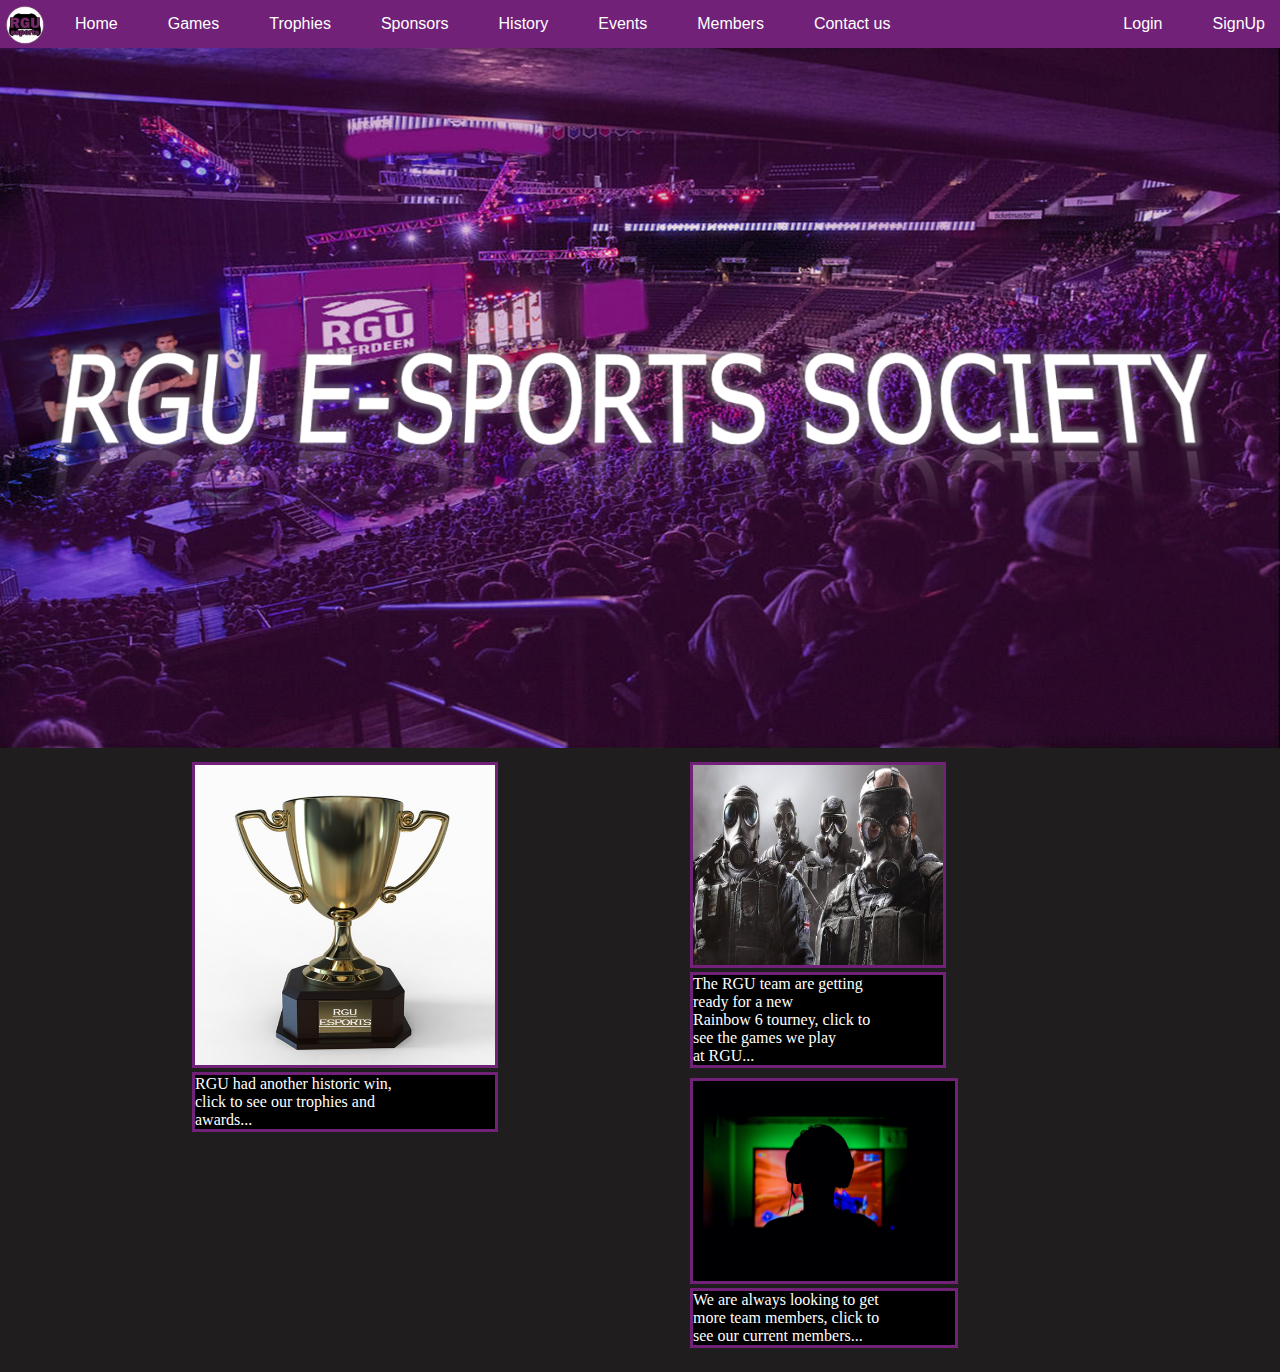
==== index.html @ 7a027160 "Update index.html" ====
<!doctype html>
    <html>
        <Head>
            <link rel="stylesheet" href="HomePageStyle.css">
            <title> RGU Esports</title> 
            <!--RGU colours(120,28,126)-->
        </Head>
        <body>
            <img class="logo" src="esportsLogo.png"></a>
            <nav>
                <ul>
                    <li><a href="index.html">Home</a></li>
                     <li><a href="games.html">Games</a></li>
                    <li><a href="trophies.html">Trophies</a></li>
                    <li><a href="sponsors.html">Sponsors</a></li>
                    <li><a href="history.html">History</a></li>
                    <li><a href="events.html">Events</a></li>
                    <li><a href="members.html">Members</a></li>
                    <li><a href="contactUs.html">Contact us</a></li>
                    <li style = "float:right"><a href="SignUp.html">SignUp</a></li>
                    <li style = "float:right"><a href="Login.html">Login</a></li>
                </ul>   
            </nav>
            <img src="Arena Final.png" alt="RGU Esports Arena" style="width:100%;height:700px;">
            <div class="row">
                <div class="column">
                    <img class = "subImages" src="Trophy Final.png" alt="Trophy" style="width:300px; height:300px;">
                    <p>RGU had another historic win,<br> click to see our trophies and <br>awards...</p>
                </div>
                <div class="column">
                    <img class = "subImages" src="Rainbow Six.jpg" alt="Rainbow Six" style="width:250px; height:200px;">
                    <p>The RGU team are getting<br> ready for a new<br> Rainbow 6 tourney, click to <br>see the games we play <br>at RGU...</p>
                </div>
                <div class="column">          
                    <img class = "subImages" src="Gaming.jpg" alt="Guy Gaming" style="width:262px; height:200px;"> 
                    <p>We are always looking to get<br> more team members, click to<br> see our current members...</p>
                </div>
            </div>
            <iframe width="20" height="20" src="https://www.youtube.com/embed/9Z1vXhY1VeE" frameborder="0" allow="accelerometer; autoplay; encrypted-media; gyroscope; picture-in-picture" allowfullscreen></iframe>
        </body>
    </html>
---- HomePageStyle.css ----
html {
    margin: 0;
  }


  /* 31, 29, 29 */
body {

background-color: rgb(31, 29, 29);
margin: 0;

}


nav {
width: 100%;
overflow: auto;
background-color:rgb(113, 33, 119);
}

ul {
    
  margin: 0 0 0 40px;
    list-style-type: none;
    padding: 0px;
    overflow: hidden;
    background-color: rgb(113, 33, 119);
   

  }

li {
    float: left;
  }
  
li a {
   margin-left:20px;
    display: block;
    color: white;
    text-align: center;
    padding:15px;
    text-decoration: none;
    border-radius: 8px;
    font-family:Verdana, Geneva, Tahoma, sans-serif
  }  

  .logo {

  position: absolute;
 
  margin-right:15px;
  width: 50px;
  height: auto;


}
 
li a:hover {
    background-color:rgb(75, 22, 78);
    border-color:white;
  }


.subImages {
  border-style: solid;
  border-color: rgb(113, 33, 119)
}

.column {
  float: left;
  
  margin-left: 15%;
  margin-top: 10px;
}

.row:after {
  content: "";
  display: table;
  clear: both;
}

p{
  color:white;
  font-family:Verdana;
  border-style: solid;
  border-color: rgb(113, 33, 119);
  background-color:black;
  margin:0;
}
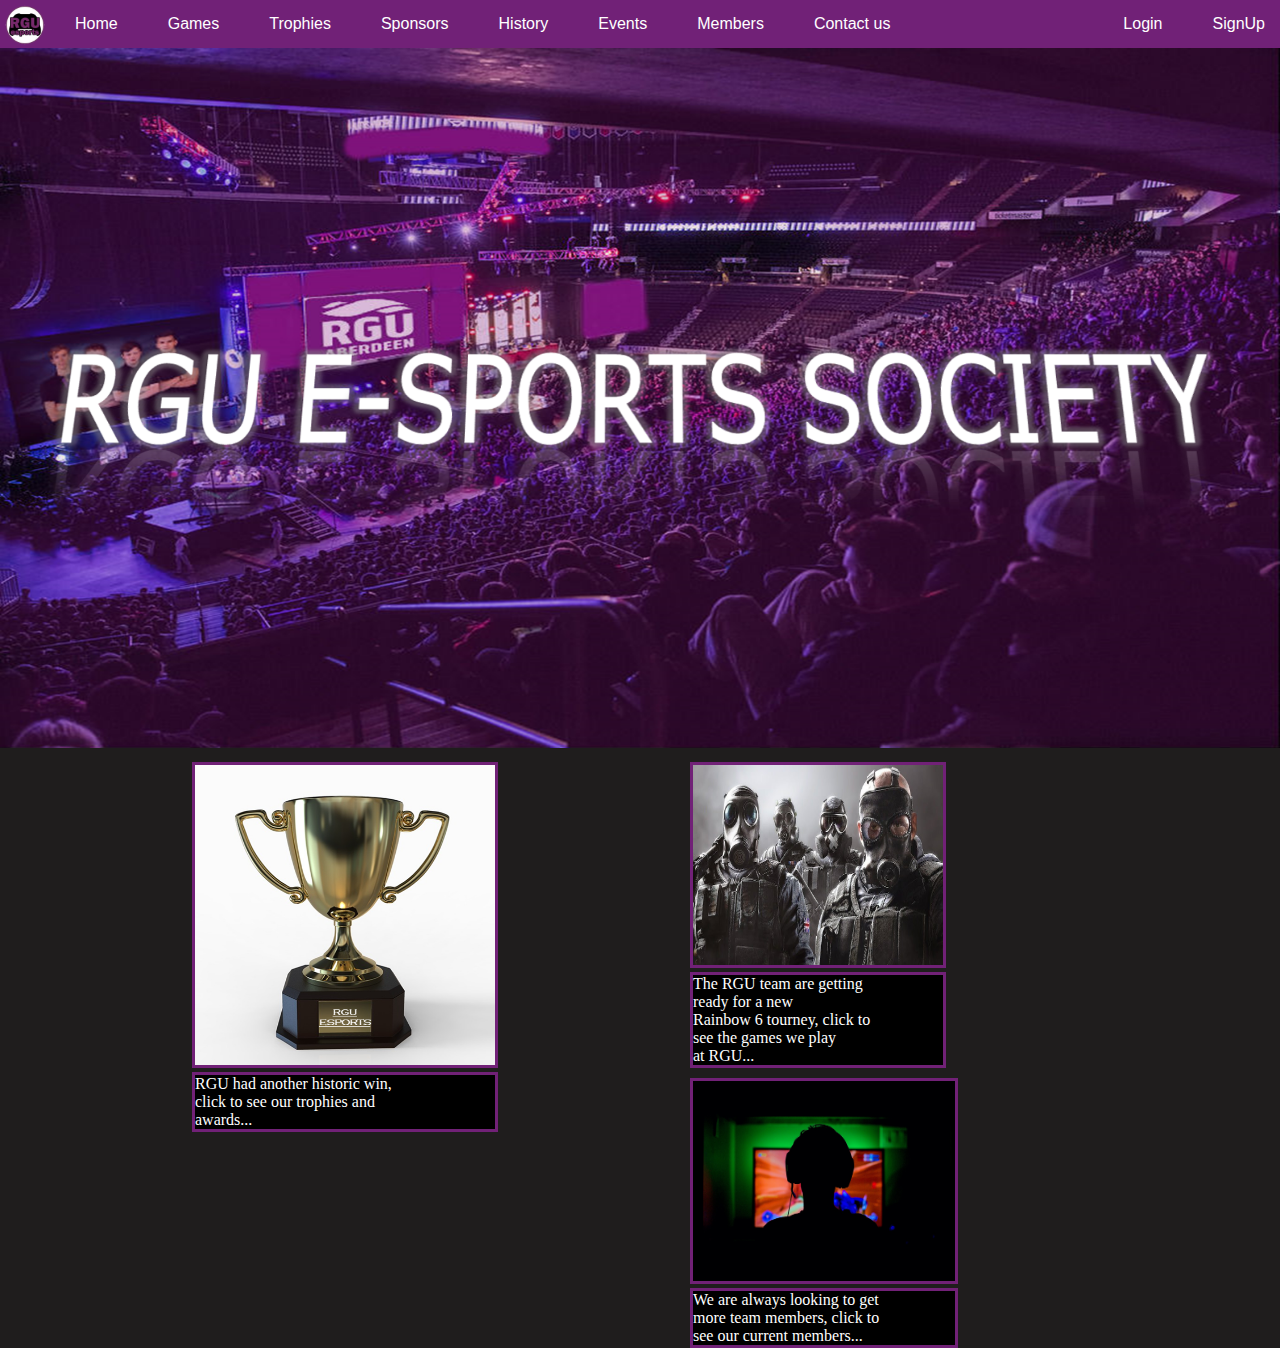
==== commit 00df5b78: "Update index.html" ====
--- a/index.html
+++ b/index.html
@@ -36,7 +36,6 @@
                     <p>We are always looking to get<br> more team members, click to<br> see our current members...</p>
                 </div>
             </div>
-            <iframe width="20" height="20" src="https://www.youtube.com/embed/9Z1vXhY1VeE" frameborder="0" allow="accelerometer; autoplay; encrypted-media; gyroscope; picture-in-picture" allowfullscreen></iframe>
         </body>
     </html>
     
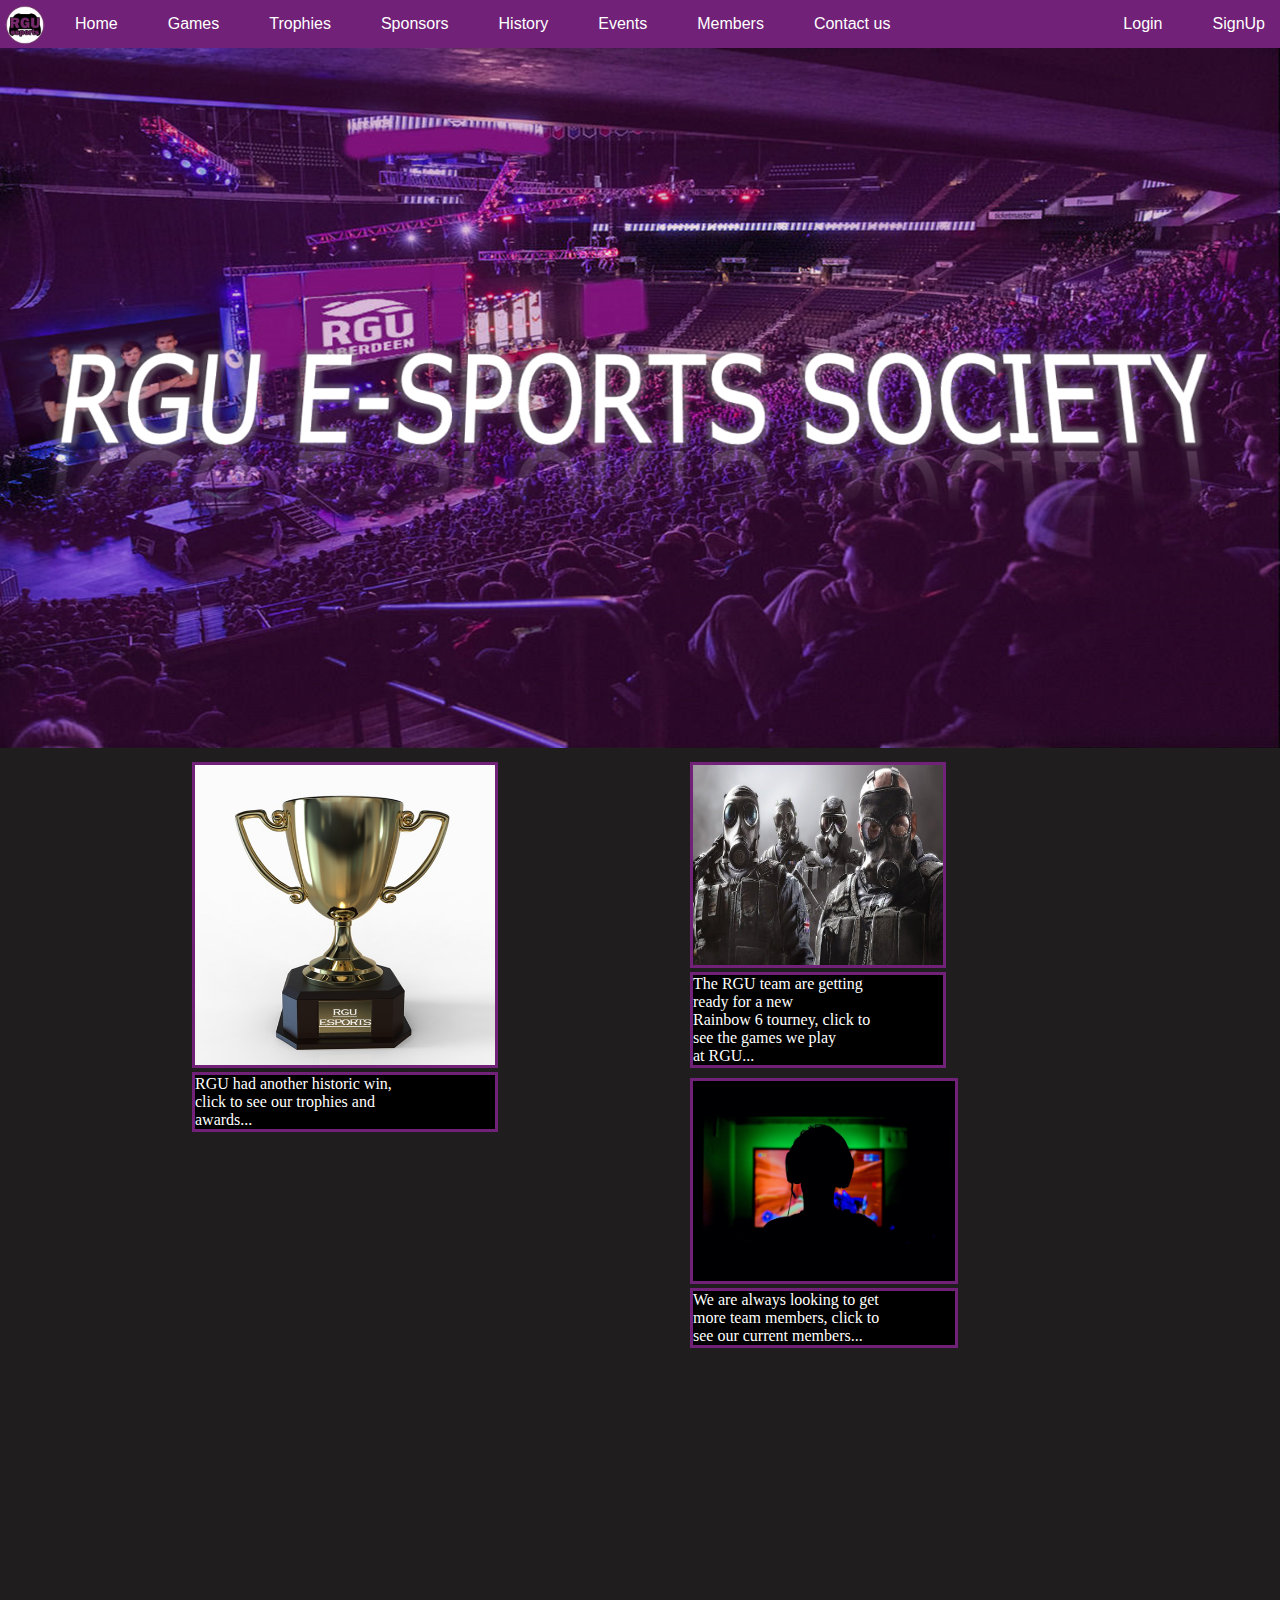
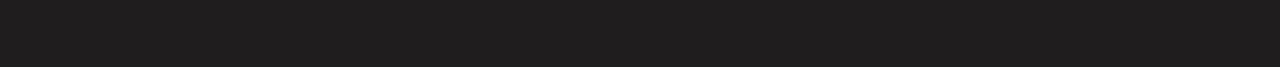
==== commit df078e8c: "Update index.html" ====
--- a/index.html
+++ b/index.html
@@ -36,6 +36,7 @@
                     <p>We are always looking to get<br> more team members, click to<br> see our current members...</p>
                 </div>
             </div>
+            <iframe class="introVideo" width="560" height="315" src="https://www.youtube.com/embed/q74dMJsgIJU" frameborder="0" allow="accelerometer; autoplay; encrypted-media; gyroscope; picture-in-picture" allowfullscreen></iframe>
         </body>
     </html>
     
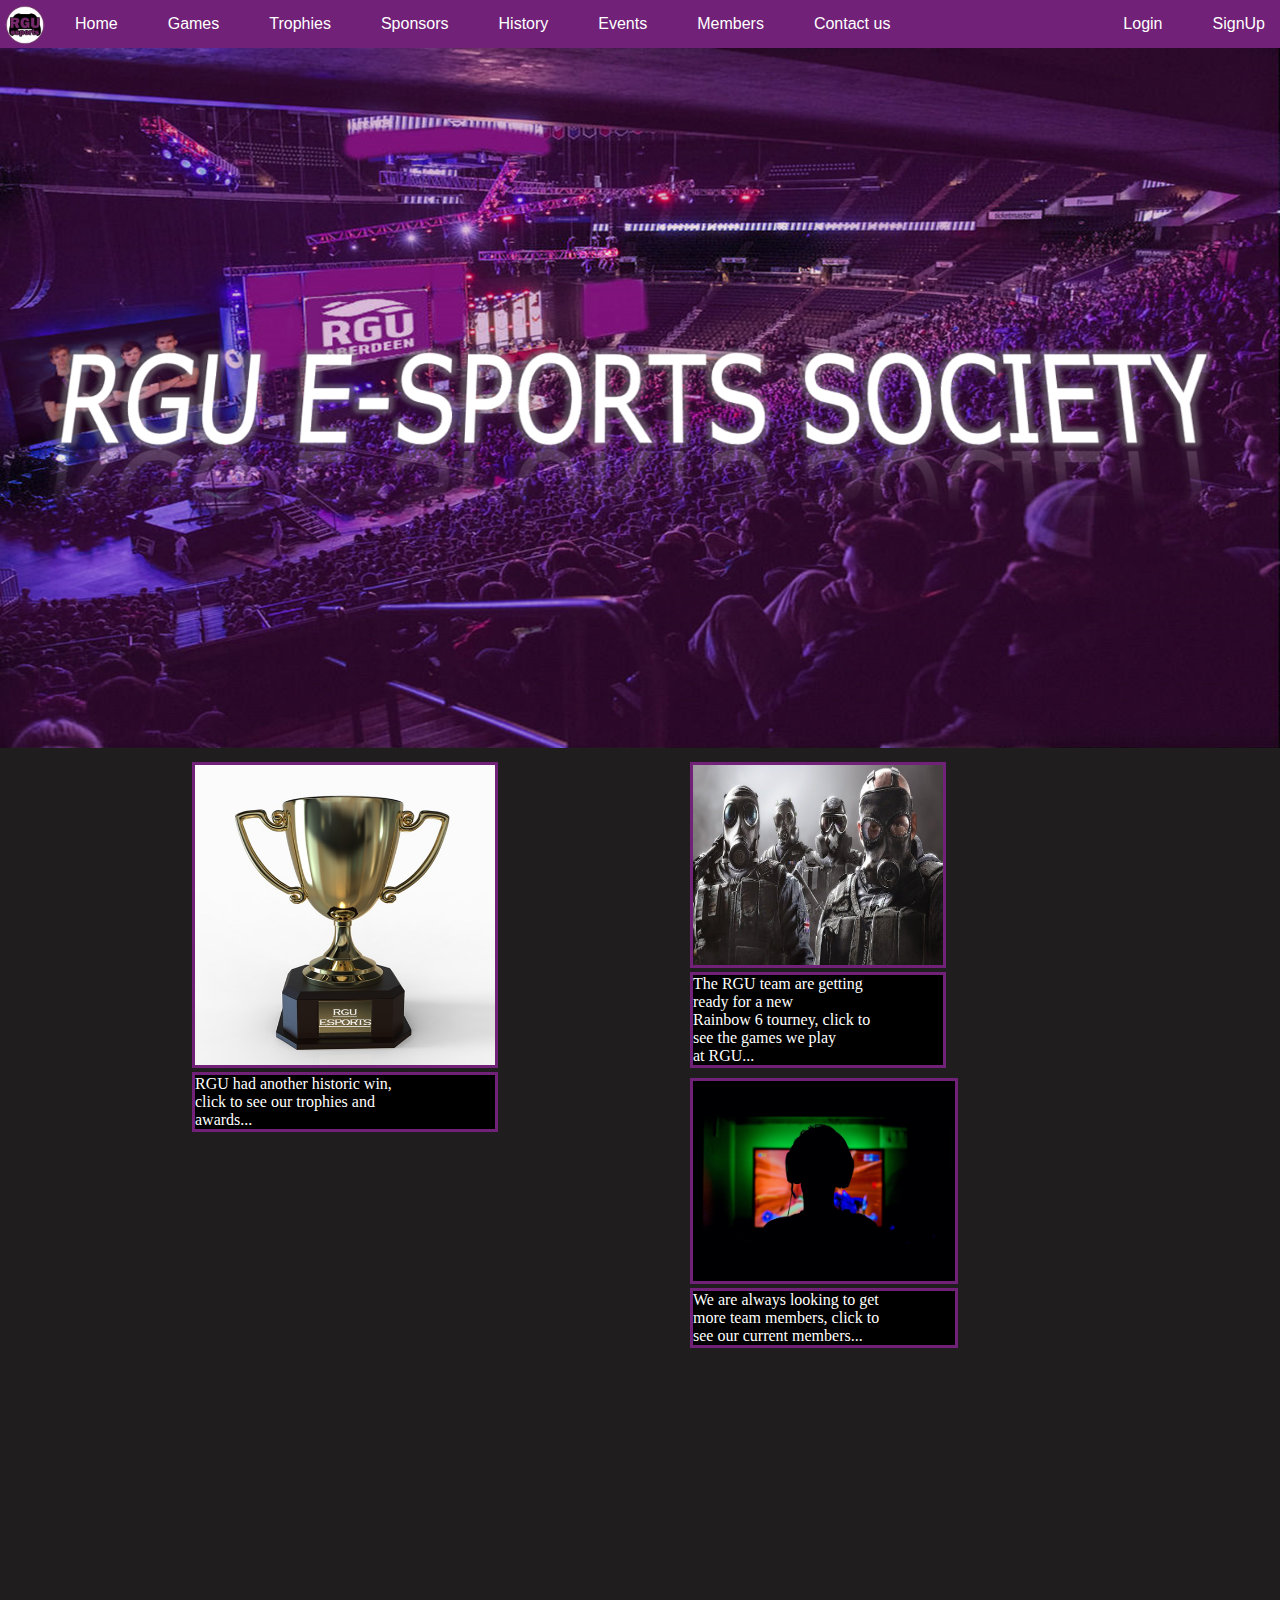
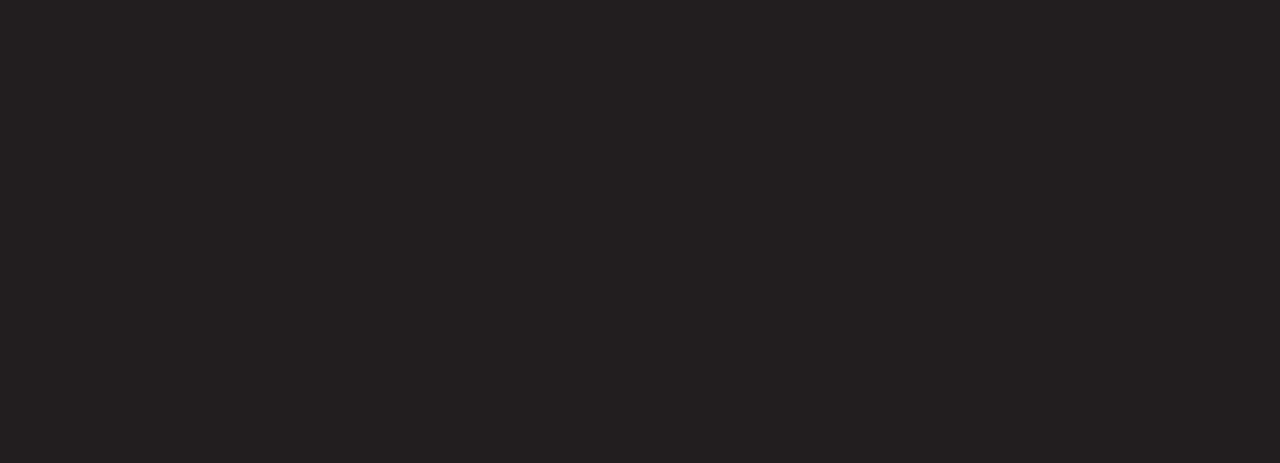
==== commit 74af0053: "Update index.html" ====
--- a/index.html
+++ b/index.html
@@ -36,7 +36,7 @@
                     <p>We are always looking to get<br> more team members, click to<br> see our current members...</p>
                 </div>
             </div>
-            <iframe class="introVideo" width="560" height="315" src="https://www.youtube.com/embed/q74dMJsgIJU" frameborder="0" allow="accelerometer; autoplay; encrypted-media; gyroscope; picture-in-picture" allowfullscreen></iframe>
+            <iframe class="introVideo" width="860" height="615" src="https://www.youtube.com/embed/q74dMJsgIJU" frameborder="0" allow="accelerometer; autoplay; encrypted-media; gyroscope; picture-in-picture" allowfullscreen></iframe>
         </body>
     </html>
     
--- a/HomePageStyle.css
+++ b/HomePageStyle.css
@@ -87,4 +87,11 @@
   border-color: rgb(113, 33, 119);
   background-color:black;
   margin:0;
-}+}
+
+
+.introVideo{
+  position:absolute;
+  left:560px; 
+  padding:50px;  
+}
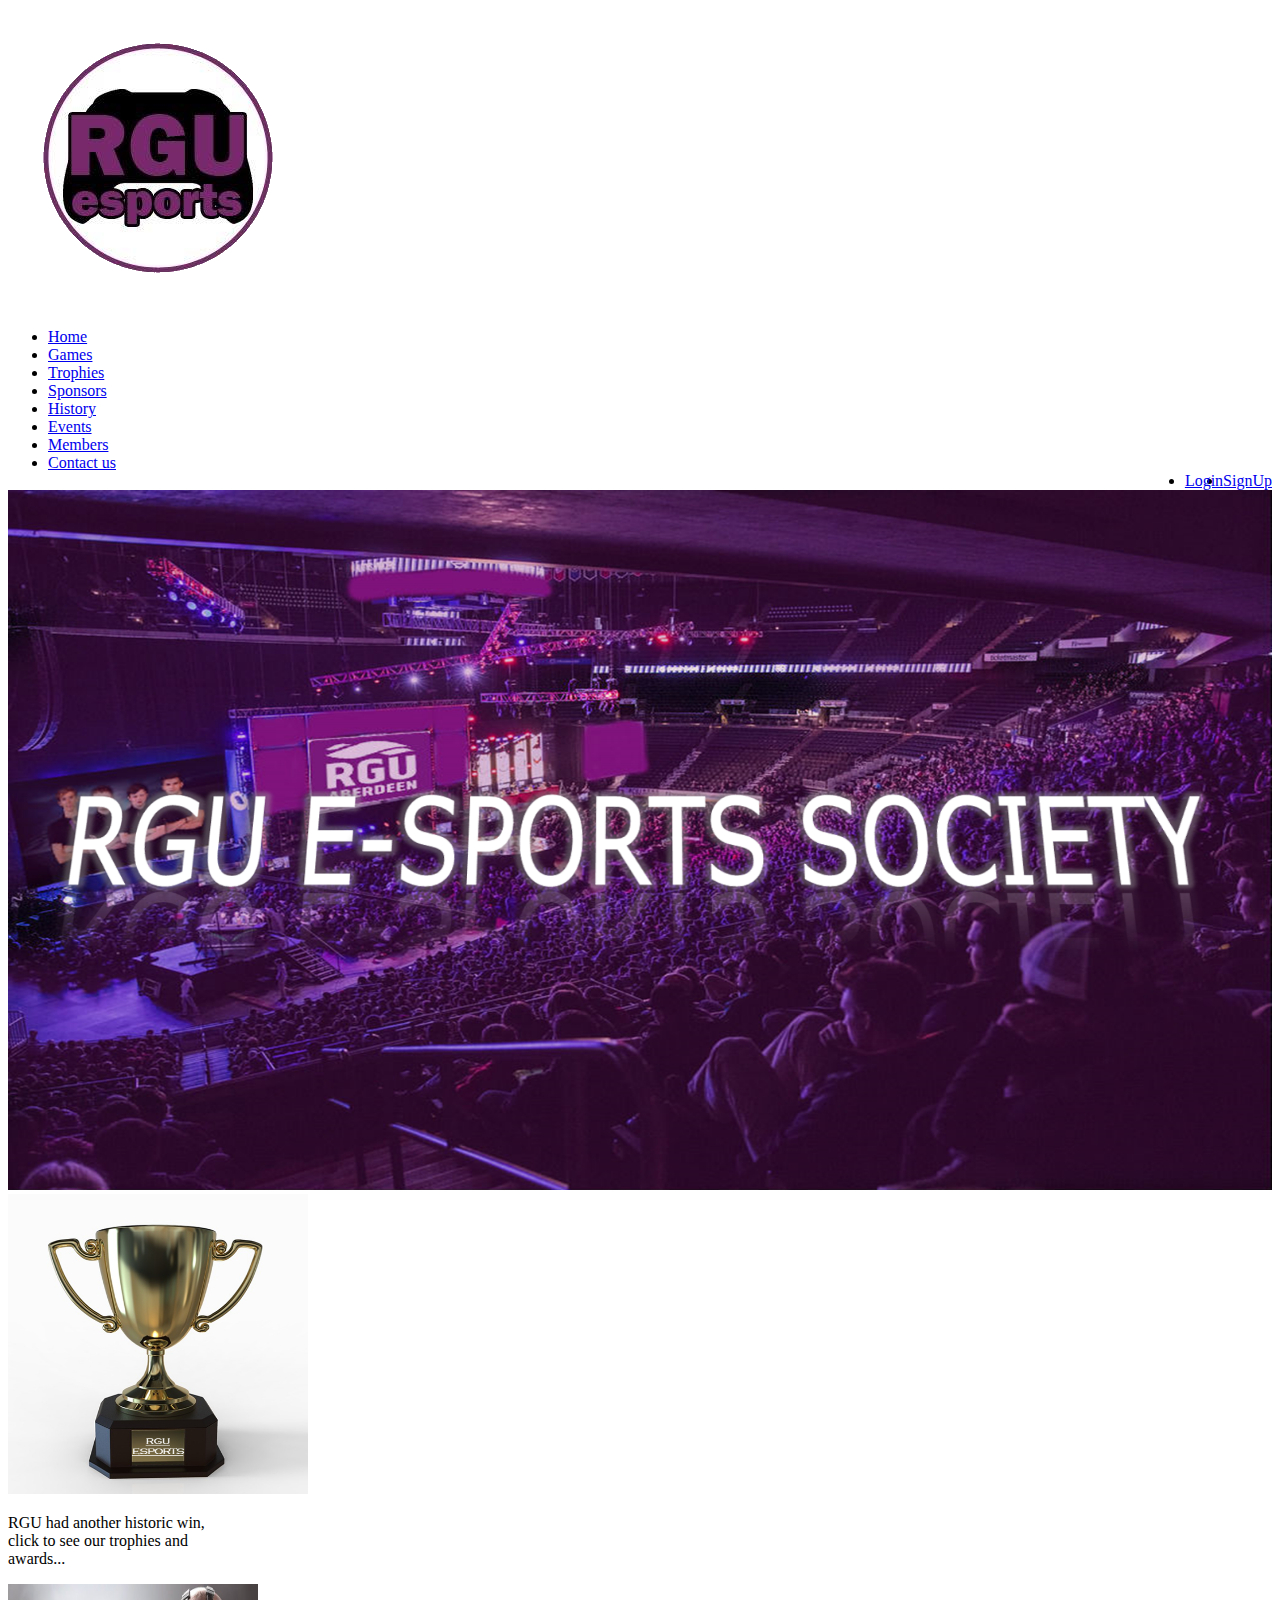
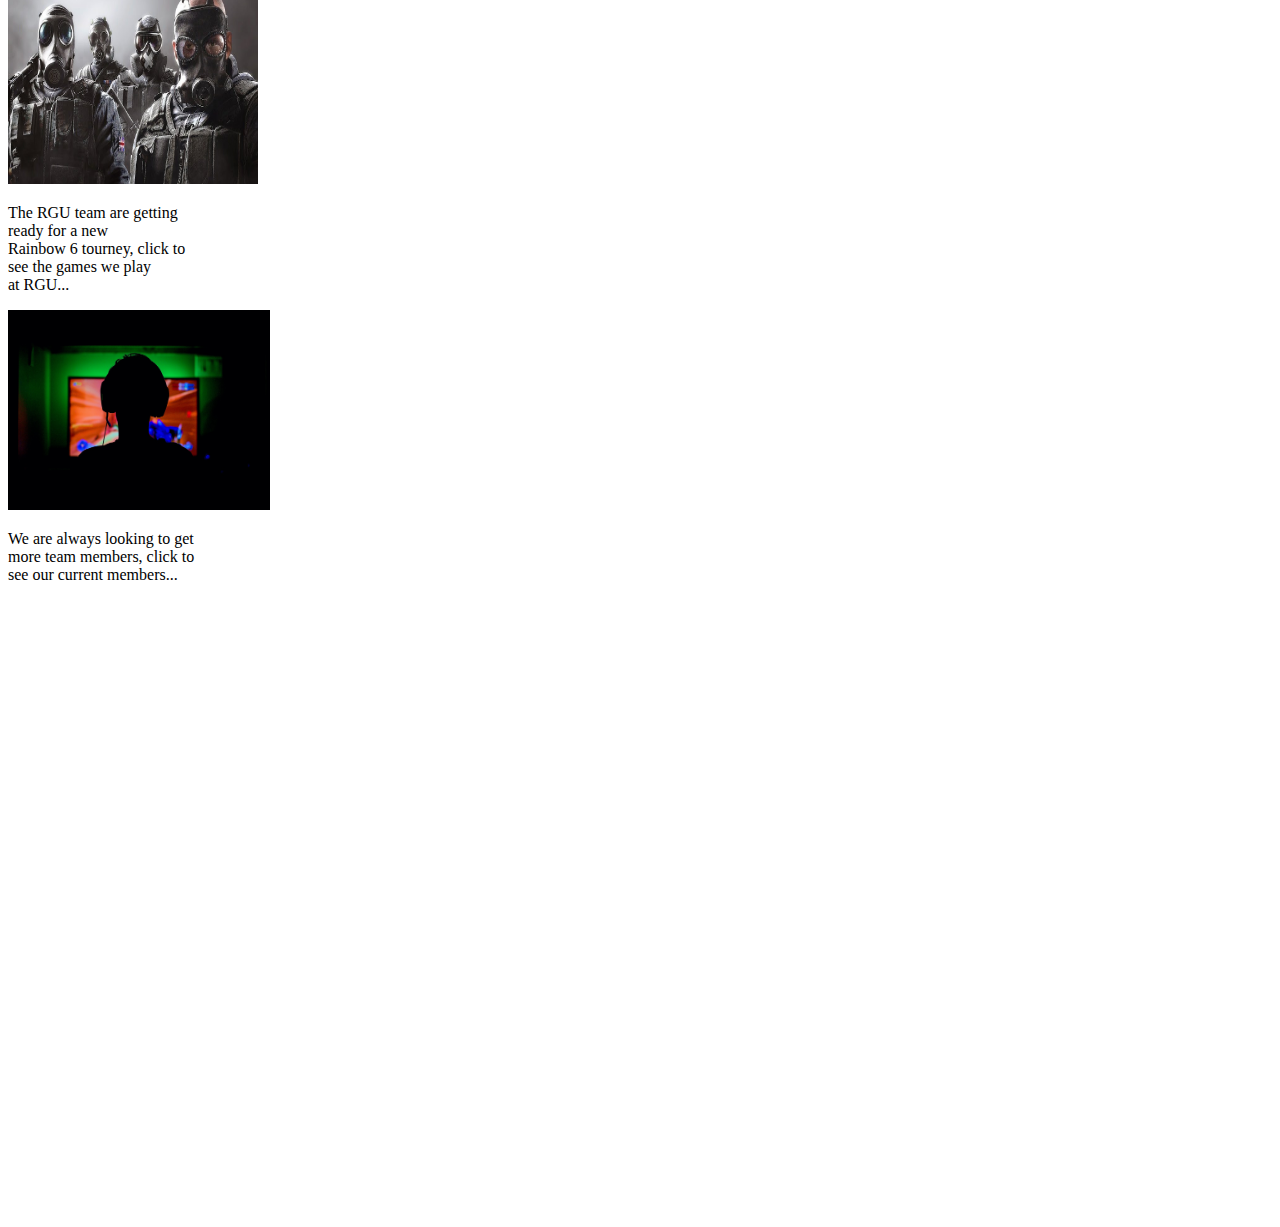
==== commit b65a65d3: "Update index.html" ====
--- a/index.html
+++ b/index.html
@@ -1,12 +1,13 @@
 <!doctype html>
     <html>
         <Head>
-            <link rel="stylesheet" href="HomePageStyle.css">
+            <!--External CSS file linked-->
+            <link rel="stylesheet" href="css/HomePageStyle.css">
             <title> RGU Esports</title> 
-            <!--RGU colours(120,28,126)-->
         </Head>
         <body>
-            <img class="logo" src="esportsLogo.png"></a>
+            <img class="logo" src="images/esportsLogo.png"></a>
+            <!--Navbar created-->
             <nav>
                 <ul>
                     <li><a href="index.html">Home</a></li>
@@ -21,21 +22,30 @@
                     <li style = "float:right"><a href="Login.html">Login</a></li>
                 </ul>   
             </nav>
-            <img src="Arena Final.png" alt="RGU Esports Arena" style="width:100%;height:700px;">
+            <!--Image of RGU arena-->
+            <img src="images/Arena Final.png" alt="RGU Esports Arena" style="width:100%;height:700px;">
+            <!--Articles held in divs-->
             <div class="row">
                 <div class="column">
-                    <img class = "subImages" src="Trophy Final.png" alt="Trophy" style="width:300px; height:300px;">
+                    <a href="trophies.html">
+                        <img class = "subImages" src="images/Trophy Final.png" alt="Trophy" style="width:300px; height:300px;">
+                    </a>
                     <p>RGU had another historic win,<br> click to see our trophies and <br>awards...</p>
                 </div>
                 <div class="column">
-                    <img class = "subImages" src="Rainbow Six.jpg" alt="Rainbow Six" style="width:250px; height:200px;">
+                    <a href="games.html">
+                        <img class = "subImages" src="images/Rainbow Six.jpg" alt="Rainbow Six" style="width:250px; height:200px;">
+                    </a>
                     <p>The RGU team are getting<br> ready for a new<br> Rainbow 6 tourney, click to <br>see the games we play <br>at RGU...</p>
                 </div>
-                <div class="column">          
-                    <img class = "subImages" src="Gaming.jpg" alt="Guy Gaming" style="width:262px; height:200px;"> 
+                <div class="column">
+                    <a href="members.html">
+                        <img class = "subImages" src="images/Gaming.jpg" alt="Guy Gaming" style="width:262px; height:200px;"> 
+                    </a>
                     <p>We are always looking to get<br> more team members, click to<br> see our current members...</p>
                 </div>
             </div>
+            <!--Youtube video about esports-->
             <iframe class="introVideo" width="860" height="615" src="https://www.youtube.com/embed/q74dMJsgIJU" frameborder="0" allow="accelerometer; autoplay; encrypted-media; gyroscope; picture-in-picture" allowfullscreen></iframe>
         </body>
     </html>
